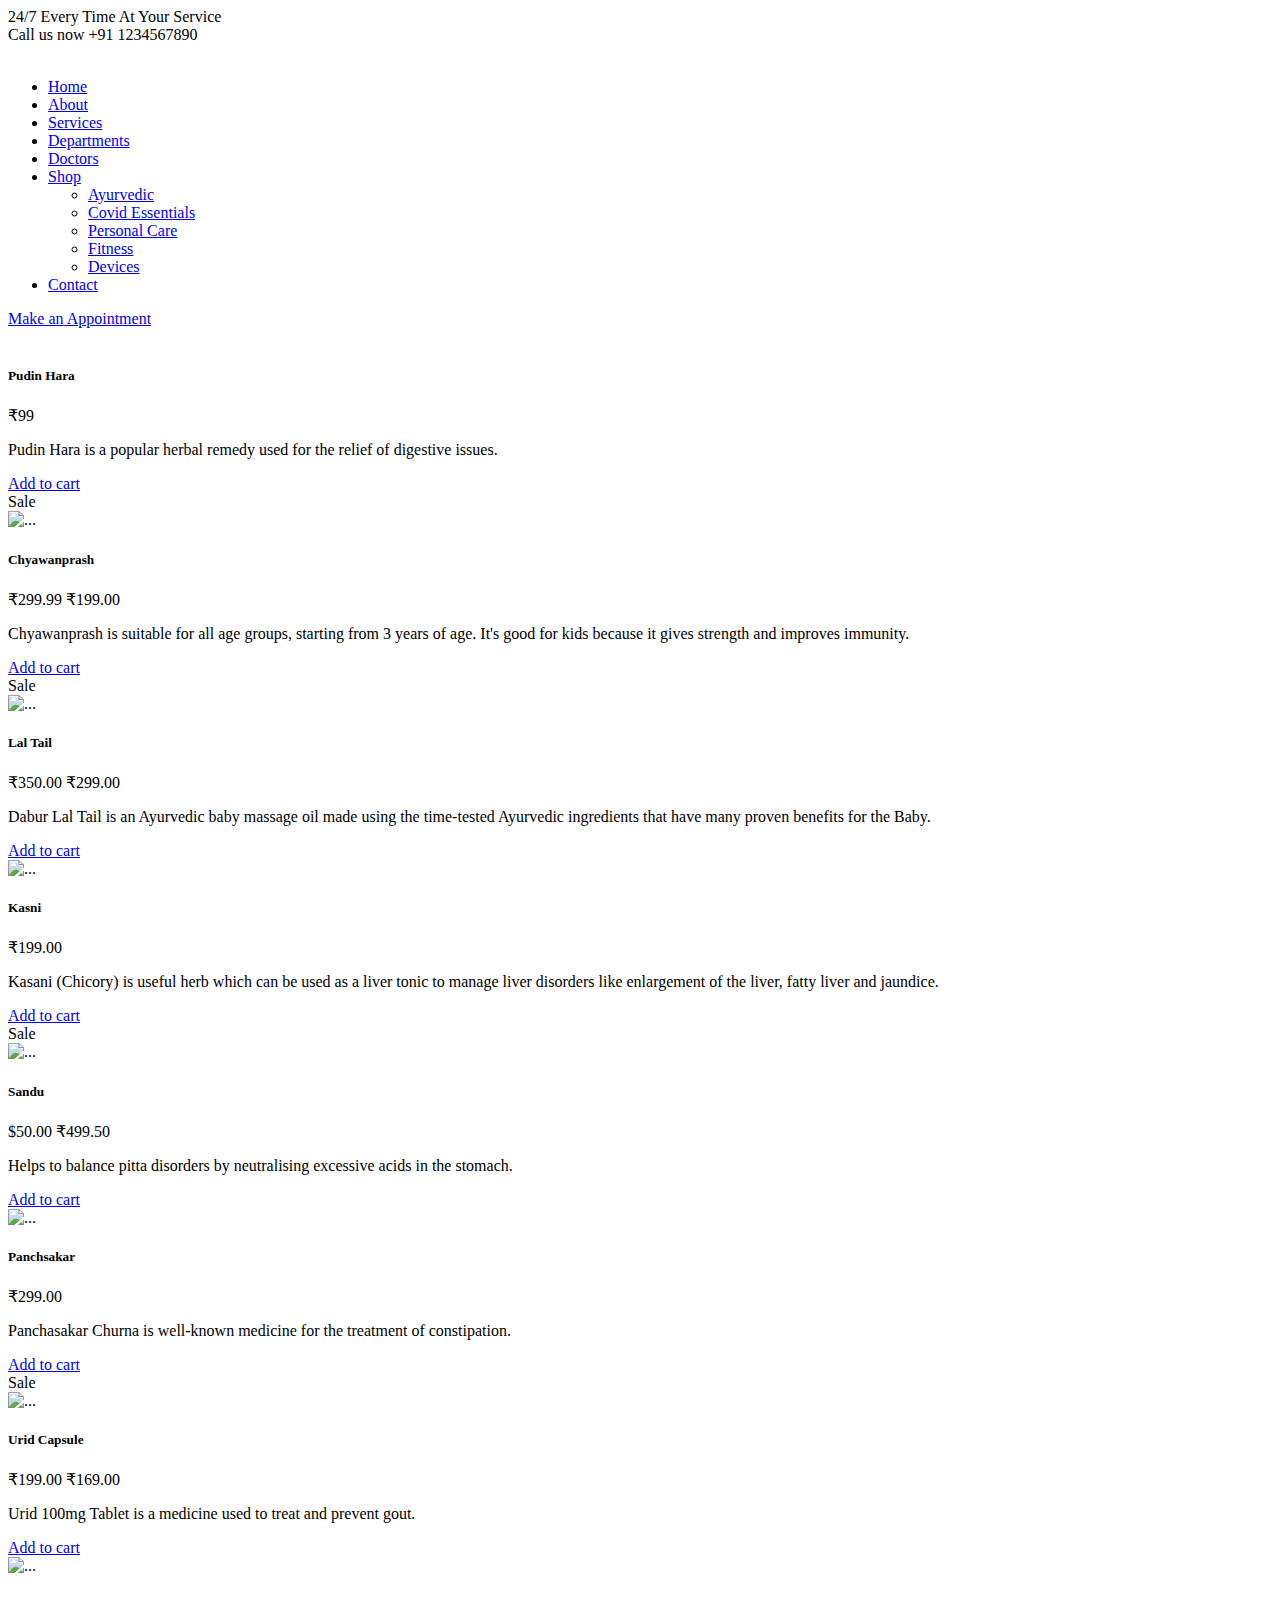
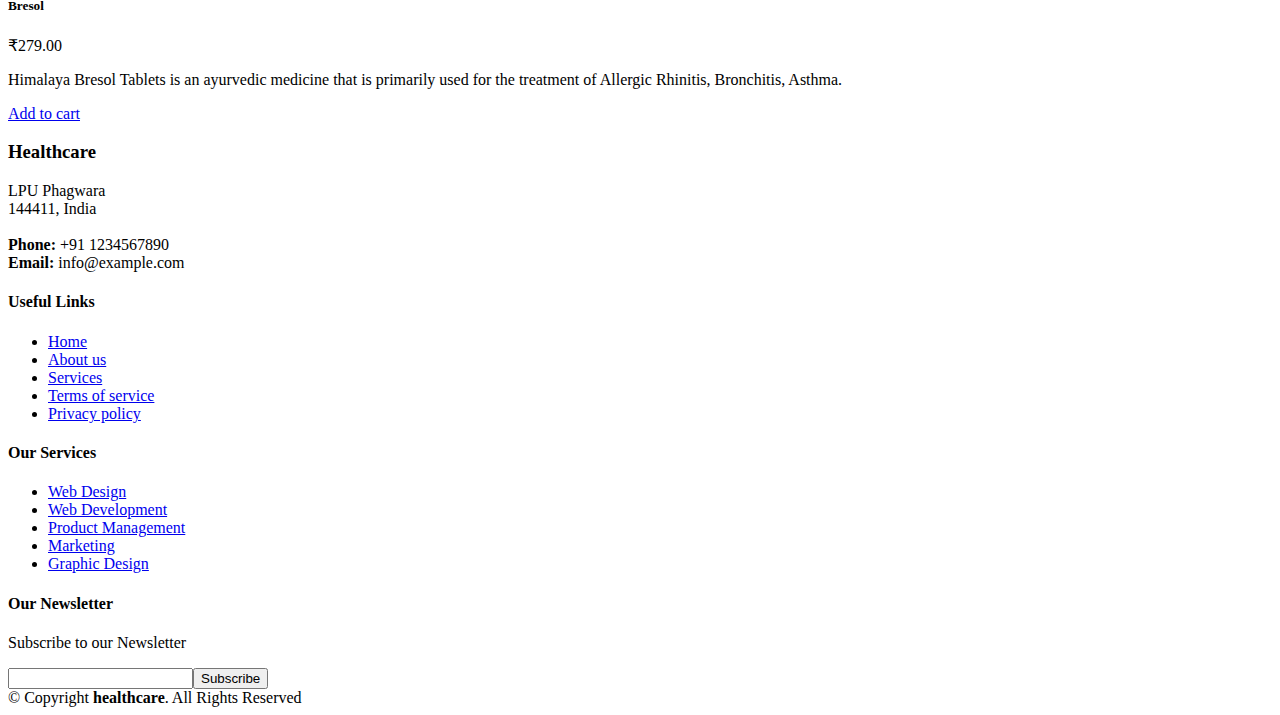
==== ayurvedic.html @ bdc0700a "Add files via upload" ====
<!DOCTYPE html>
<html lang="en">

<head>
  <meta charset="utf-8">
  <meta content="width=device-width, initial-scale=1.0" name="viewport">

  <title>Healthcare</title>
  <meta content="" name="description">
  <meta content="" name="keywords">

  <script type="text/javascript" src="cart_js.js"></script>  

  <!-- Favicons -->
  <link href="assets/img/favicon.png" rel="icon">
  <link href="assets/img/apple-touch-icon.png" rel="apple-touch-icon">

  <!-- Google Fonts -->
  <link
    href="https://fonts.googleapis.com/css?family=Open+Sans:300,300i,400,400i,600,600i,700,700i|Roboto:300,300i,400,400i,500,500i,600,600i,700,700i|Poppins:300,300i,400,400i,500,500i,600,600i,700,700i"
    rel="stylesheet">

  <!-- Vendor CSS Files -->
  <link href="assets/vendor/fontawesome-free/css/all.min.css" rel="stylesheet">
  <link href="assets/vendor/animate.css/animate.min.css" rel="stylesheet">
  <link href="assets/vendor/aos/aos.css" rel="stylesheet">
  <link href="assets/vendor/bootstrap/css/bootstrap.min.css" rel="stylesheet">
  <link href="assets/vendor/bootstrap-icons/bootstrap-icons.css" rel="stylesheet">
  <link href="assets/vendor/boxicons/css/boxicons.min.css" rel="stylesheet">
  <link href="assets/vendor/glightbox/css/glightbox.min.css" rel="stylesheet">
  <link href="assets/vendor/swiper/swiper-bundle.min.css" rel="stylesheet">

  <!-- Template Main CSS File -->
  <link href="assets/css/style.css" rel="stylesheet">


</head>

<body>

  <!-- ======= Top Bar ======= -->
  <div id="topbar" class="d-flex align-items-center fixed-top">
    <div class="container d-flex align-items-center justify-content-center justify-content-md-between">
      <div class="align-items-center d-none d-md-flex">
        <i class="bi bi-clock"></i> 24/7 Every Time At Your Service
      </div>
      <div class="d-flex align-items-center">
        <i class="bi bi-phone"></i> Call us now +91 1234567890
      </div>
    </div>
  </div>

  <!-- ======= Header ======= -->
  <header id="header" class="fixed-top">
    <div class="container d-flex align-items-center">

      <a href="index.html" class="logo me-auto"><img src="assets/img/Healthcare.png" alt=""></a>
      <!-- Uncomment below if you prefer to use an image logo -->
      <!-- <h1 class="logo me-auto">
        <a href="index.html">healthcare</a></h1> -->

      <nav id="navbar" class="navbar order-last order-lg-0">
        <ul>
          <li><a class="nav-link scrollto " href="index.html">Home</a></li>
          <li><a class="nav-link scrollto" href="index.html#about">About</a></li>
          <li><a class="nav-link scrollto" href="index.html#services">Services</a></li>
          <li><a class="nav-link scrollto" href="index.html#departments">Departments</a></li>
          <li><a class="nav-link scrollto" href="index.html#doctors">Doctors</a></li>
          <li class="dropdown"><a href="#"><span>Shop</span> <i class="bi bi-chevron-down"></i></a>
            <ul>
              <li><a href="ayurvedic.html">Ayurvedic</a></li>
              <li><a href="covid_essentials.html">Covid Essentials</a></li>
              <li><a href="personal_care.html">Personal Care</a></li>
              <li><a href="fitness.html">Fitness</a></li>
              <li><a href="devices.html">Devices</a></li>
            </ul>
          </li>
            
          <li><a class="nav-link scrollto" href="#contact">Contact</a></li>
        </ul>
        <i class="bi bi-list mobile-nav-toggle"></i>
      </nav><!-- .navbar -->

      <a href="index.html#appointment" class="appointment-btn scrollto"><span class="d-none d-md-inline">Make an</span>
        Appointment</a>
        

    </div>
  </header><!-- End Header -->

  <main id="main">

    <!-- ======= Breadcrumbs Section ======= -->
    <!-- <section class="breadcrumbs">
      <div class="container">

        <div class="d-flex justify-content-between align-items-center">
          <h2>Inner Page</h2>
          <ol>
            <li><a href="index.html">Home</a></li>
            <li>Inner Page</li>
          </ol>
        </div>

      </div>
    </section> -->
    <!--End Breadcrumbs Section-->
    <section class="inner-page">

    </section>

    <!--Product_one-->

    <div class="container px-4 px-lg-5 mt-5">
      <div class="row gx-4 gx-lg-5 row-cols-2 row-cols-md-3 row-cols-xl-4 justify-content-center">
        <div class="col mb-5">
          <div class="card h-100">
            <!-- Product image-->
            <img src="assets\img\Medicines\dabur_pudin_hara.jpg" class="img-fluid" alt="">
            <!-- Product details-->
            <div class="card-body p-4">
              <div class="text-center">
                <!-- Product name-->
                <h5 class="fw-bolder">Pudin Hara</h5>
                <!-- Product reviews-->
                <div class="d-flex justify-content-center small text-warning mb-2">
                  <div class="bi-star-fill"></div>
                  <div class="bi-star-fill"></div>
                  <div class="bi-star-fill"></div>
                  <div class="bi-star-fill"></div>
                  <div class="bi-star"></div>
                </div>
                <!-- Product price-->
                ₹99
              </div>
              <p class="text-center">Pudin Hara is a popular herbal remedy used for the relief of digestive issues.</p>
            </div>

            <!-- Product actions-->
            <div class="card-footer p-4 pt-0 border-top-0 bg-transparent">
              <div class="text-center"><a class="btn btn-outline-dark mt-auto" href="#">Add to cart</a></div>
            </div>
          </div>
        </div>
        <!-- End of product one -->
        <!--Product_one-->
        <div class="col mb-5">
          <div class="card h-100">
            <!-- Sale badge-->
            <div class="badge bg-dark text-white position-absolute" style="top: 0.5rem; right: 0.5rem">Sale</div>
            <!-- Product image-->
            <img class="card-img-top" src="assets\img\Medicines\chyawanprash.jpg" alt="..." />
            <!-- Product details-->
            <div class="card-body p-4">
              <div class="text-center">
                <!-- Product name-->
                <h5 class="fw-bolder">Chyawanprash</h5>
                <!-- Product reviews-->
                <div class="d-flex justify-content-center small text-warning mb-2">
                  <div class="bi-star-fill"></div>
                  <div class="bi-star-fill"></div>
                  <div class="bi-star-fill"></div>
                  <div class="bi-star"></div>
                  <div class="bi-star"></div>
                </div>
                <!-- Product price-->
                <span class="text-muted text-decoration-line-through">₹299.99</span>
                ₹199.00
              </div>
              <p class="text-center">Chyawanprash is suitable for all age groups, starting from 3 years of age. It's
                good for kids because it gives strength and improves immunity.</p>
            </div>
            <!-- Product actions-->
            <div class="card-footer p-4 pt-0 border-top-0 bg-transparent">
              <div class="text-center"><a class="btn btn-outline-dark mt-auto" href="#">Add to cart</a></div>
            </div>
          </div>
        </div>
        <!-- End of product two -->

        <!--Product_three-->
        <div class="col mb-5">
          <div class="card h-100">
            <!-- Sale badge-->
            <div class="badge bg-dark text-white position-absolute" style="top: 0.5rem; right: 0.5rem">Sale</div>
            <!-- Product image-->
            <img class="card-img-top" src="assets\img\Medicines\Lal tail.jpg" alt="..." />
            <!-- Product details-->
            <div class="card-body p-4">
              <div class="text-center">
                <!-- Product name-->
                <h5 class="fw-bolder">Lal Tail</h5>
                <!-- Product reviews-->
                <div class="d-flex justify-content-center small text-warning mb-2">
                  <div class="bi-star-fill"></div>
                  <div class="bi-star-fill"></div>
                  <div class="bi-star-fill"></div>
                  <div class="bi-star"></div>
                  <div class="bi-star"></div>
                </div>
                <!-- Product price-->
                <span class="text-muted text-decoration-line-through">₹350.00</span>
                ₹299.00
              </div>
              <p class="text-center">Dabur Lal Tail is an Ayurvedic baby massage oil made using the time-tested Ayurvedic ingredients that have many proven benefits for the Baby.</p>
            </div>
            <!-- Product actions-->
            <div class="card-footer p-4 pt-0 border-top-0 bg-transparent">
              <div class="text-center"><a class="btn btn-outline-dark mt-auto" href="#">Add to cart</a></div>
            </div>
          </div>
        </div>
        <!-- End of product three -->
        <!--Product_four-->
        <div class="col mb-5">
          <div class="card h-100">
            <!-- Product image-->
            <img class="card-img-top" src="assets\img\Medicines\kasni.jpg" alt="..." />
            <!-- Product details-->
            <div class="card-body p-4">
              <div class="text-center">
                <!-- Product name-->
                <h5 class="fw-bolder">Kasni</h5>
                <!-- Product reviews-->
                <div class="d-flex justify-content-center small text-warning mb-2">
                  <div class="bi-star-fill"></div>
                  <div class="bi-star-fill"></div>
                  <div class="bi-star-fill"></div>
                  <div class="bi-star-fill"></div>
                  <div class="bi-star"></div>
                </div>
                <!-- Product price-->
                ₹199.00
              </div>
              <p class="text-center">Kasani (Chicory) is useful herb which can be used as a liver tonic to manage liver disorders like enlargement of the liver, fatty liver and jaundice.</p>
            </div>
            <!-- Product actions-->
            <div class="card-footer p-4 pt-0 border-top-0 bg-transparent">
              <div class="text-center"><a class="btn btn-outline-dark mt-auto" href="#">Add to cart</a></div>
            </div>
          </div>
        </div>
        <!-- End of product four -->

        <!--Product_five-->
        <div class="col mb-5">
          <div class="card h-100">
            <!-- Sale badge-->
            <div class="badge bg-dark text-white position-absolute" style="top: 0.5rem; right: 0.5rem">Sale</div>
            <!-- Product image-->
            <img class="card-img-top" src="assets\img\Medicines\sandu.jpg" alt="..." />
            <!-- Product details-->
            <div class="card-body p-4">
              <div class="text-center">
                <!-- Product name-->
                <h5 class="fw-bolder">Sandu</h5>
                <!-- Product reviews-->
                <div class="d-flex justify-content-center small text-warning mb-2">
                  <div class="bi-star-fill"></div>
                  <div class="bi-star-fill"></div>
                  <div class="bi-star-fill"></div>
                  <div class="bi-star-fill"></div>
                  <div class="bi-star"></div>
                </div>
                <!-- Product price-->
                <span class="text-muted text-decoration-line-through">$50.00</span>
                ₹499.50
              </div>
              <p class="text-center">Helps to balance pitta disorders by neutralising excessive acids in the stomach.</p>
            </div>
            
            <!-- Product actions-->
            <div class="card-footer p-4 pt-0 border-top-0 bg-transparent">
              <div class="text-center"><a class="btn btn-outline-dark mt-auto" href="#">Add to cart</a></div>
            </div>
          </div>
        </div>
        <!-- End of product five -->

        <!--Product_six-->
        <div class="col mb-5">
          <div class="card h-100">
            <!-- Product image-->
            <img class="card-img-top" src="assets\img\Medicines\panchsakar.jpg" alt="..." />
            <!-- Product details-->
            <div class="card-body p-4">
              <div class="text-center">
                <!-- Product name-->
                <h5 class="fw-bolder">Panchsakar</h5>
                <!-- Product reviews-->
                <div class="d-flex justify-content-center small text-warning mb-2">
                  <div class="bi-star-fill"></div>
                  <div class="bi-star-fill"></div>
                  <div class="bi-star-fill"></div>
                  <div class="bi-star"></div>
                  <div class="bi-star"></div>
                </div>
                <!-- Product price-->
                ₹299.00
              </div>
              <p class="text-center">Panchasakar Churna is well-known medicine for the treatment of constipation.</p>
            
            </div>
            <!-- Product actions-->
            <div class="card-footer p-4 pt-0 border-top-0 bg-transparent">
              <div class="text-center"><a class="btn btn-outline-dark mt-auto" href="#">Add to cart</a></div>
            </div>
          </div>
        </div>
        <!-- End of product six -->

        <!--Product_seven-->
        <div class="col mb-5">
          <div class="card h-100">
            <!-- Sale badge-->
            <div class="badge bg-dark text-white position-absolute" style="top: 0.5rem; right: 0.5rem">Sale</div>
            <!-- Product image-->
            <img class="card-img-top" src="assets\img\Medicines\urid_capsule.jpg" alt="..." />
            <!-- Product details-->
            <div class="card-body p-4">
              <div class="text-center">
                <!-- Product name-->
                <h5 class="fw-bolder">Urid Capsule</h5>
                <!-- Product reviews-->
                <div class="d-flex justify-content-center small text-warning mb-2">
                  <div class="bi-star-fill"></div>
                  <div class="bi-star-fill"></div>
                  <div class="bi-star-fill"></div>
                  <div class="bi-star-fill"></div>
                  <div class="bi-star-fill"></div>
                </div>
                <!-- Product price-->
                <span class="text-muted text-decoration-line-through">₹199.00</span>
                ₹169.00
              </div>
              <p class="text-center">Urid 100mg Tablet is a medicine used to treat and prevent gout. </p>
            </div>
            <!-- Product actions-->
            <div class="card-footer p-4 pt-0 border-top-0 bg-transparent">
              <div class="text-center"><a class="btn btn-outline-dark mt-auto" href="#">Add to cart</a></div>
            </div>
          </div>
        </div>
        <!-- End of product seven -->

        <!--Product_eight-->
        <div class="col mb-5">
          <div class="card h-100">
            <!-- Product image-->
            <img class="card-img-top" src="assets\img\Medicines\himalaya_bresol.jpg" alt="..." />
            <!-- Product details-->
            <div class="card-body p-4">
              <div class="text-center">
                <!-- Product name-->
                <h5 class="fw-bolder">Bresol</h5>
                <!-- Product reviews-->
                <div class="d-flex justify-content-center small text-warning mb-2">
                  <div class="bi-star-fill"></div>
                  <div class="bi-star-fill"></div>
                  <div class="bi-star-fill"></div>
                  <div class="bi-star-fill"></div>
                  <div class="bi-star-fill"></div>
                </div>
                <!-- Product price-->
                ₹279.00
              </div>
              <p class="text-center">Himalaya Bresol Tablets is an ayurvedic medicine that is primarily used for the treatment of Allergic Rhinitis, Bronchitis, Asthma. </p>
            </div>

            <!-- Product actions-->
            <div class="card-footer p-4 pt-0 border-top-0 bg-transparent">
              <div class="text-center"><a class="btn btn-outline-dark mt-auto" href="#">Add to cart</a></div>
            </div>
          </div>
        </div>
      </div>
    </div>
    <!-- End of product eight -->

    <section class="inner-page">

    </section>

  </main><!-- End #main -->

  <!-- ======= Footer ======= -->
  <footer id="footer">
    <div class="footer-top">
      <div class="container">
        <div class="row">

          <div class="col-lg-3 col-md-6">
            <div class="footer-info">
              <h3>Healthcare</h3>
              <p>
                LPU Phagwara <br>
                144411, India<br><br>
                <strong>Phone:</strong> +91 1234567890<br>
                <strong>Email:</strong> info@example.com<br>
              </p>
              <div class="social-links mt-3">
                <a href="#" class="twitter"><i class="bx bxl-twitter"></i></a>
                <a href="#" class="facebook"><i class="bx bxl-facebook"></i></a>
                <a href="#" class="instagram"><i class="bx bxl-instagram"></i></a>
                <a href="#" class="google-plus"><i class="bx bxl-skype"></i></a>
                <a href="#" class="linkedin"><i class="bx bxl-linkedin"></i></a>
              </div>
            </div>
          </div>

          <div class="col-lg-2 col-md-6 footer-links">
            <h4>Useful Links</h4>
            <ul>
              <li><i class="bx bx-chevron-right"></i> <a href="#">Home</a></li>
              <li><i class="bx bx-chevron-right"></i> <a href="#">About us</a></li>
              <li><i class="bx bx-chevron-right"></i> <a href="#">Services</a></li>
              <li><i class="bx bx-chevron-right"></i> <a href="#">Terms of service</a></li>
              <li><i class="bx bx-chevron-right"></i> <a href="#">Privacy policy</a></li>
            </ul>
          </div>

          <div class="col-lg-3 col-md-6 footer-links">
            <h4>Our Services</h4>
            <ul>
              <li><i class="bx bx-chevron-right"></i> <a href="#">Web Design</a></li>
              <li><i class="bx bx-chevron-right"></i> <a href="#">Web Development</a></li>
              <li><i class="bx bx-chevron-right"></i> <a href="#">Product Management</a></li>
              <li><i class="bx bx-chevron-right"></i> <a href="#">Marketing</a></li>
              <li><i class="bx bx-chevron-right"></i> <a href="#">Graphic Design</a></li>
            </ul>
          </div>

          <div class="col-lg-4 col-md-6 footer-newsletter">
            <h4>Our Newsletter</h4>
            <p>Subscribe to our Newsletter </p>
            <form action="" method="post">
              <input type="email" name="email"><input type="submit" value="Subscribe">
            </form>

          </div>

        </div>
      </div>
    </div>

    <div class="container">
      <div class="copyright">
        &copy; Copyright <strong><span>healthcare</span></strong>. All Rights Reserved
      </div>
      <!-- End Footer -->

  <div id="preloader"></div>
  <a href="#" class="back-to-top d-flex align-items-center justify-content-center"><i
      class="bi bi-arrow-up-short"></i></a>

  <!-- Vendor JS Files -->
  <script src="assets/vendor/purecounter/purecounter_vanilla.js"></script>
  <script src="assets/vendor/aos/aos.js"></script>
  <script src="assets/vendor/bootstrap/js/bootstrap.bundle.min.js"></script>
  <script src="assets/vendor/glightbox/js/glightbox.min.js"></script>
  <script src="assets/vendor/swiper/swiper-bundle.min.js"></script>
  <script src="assets/vendor/php-email-form/validate.js"></script>

  <!-- Template Main JS File -->
  <script src="assets/js/main.js"></script>

</body>

</html>
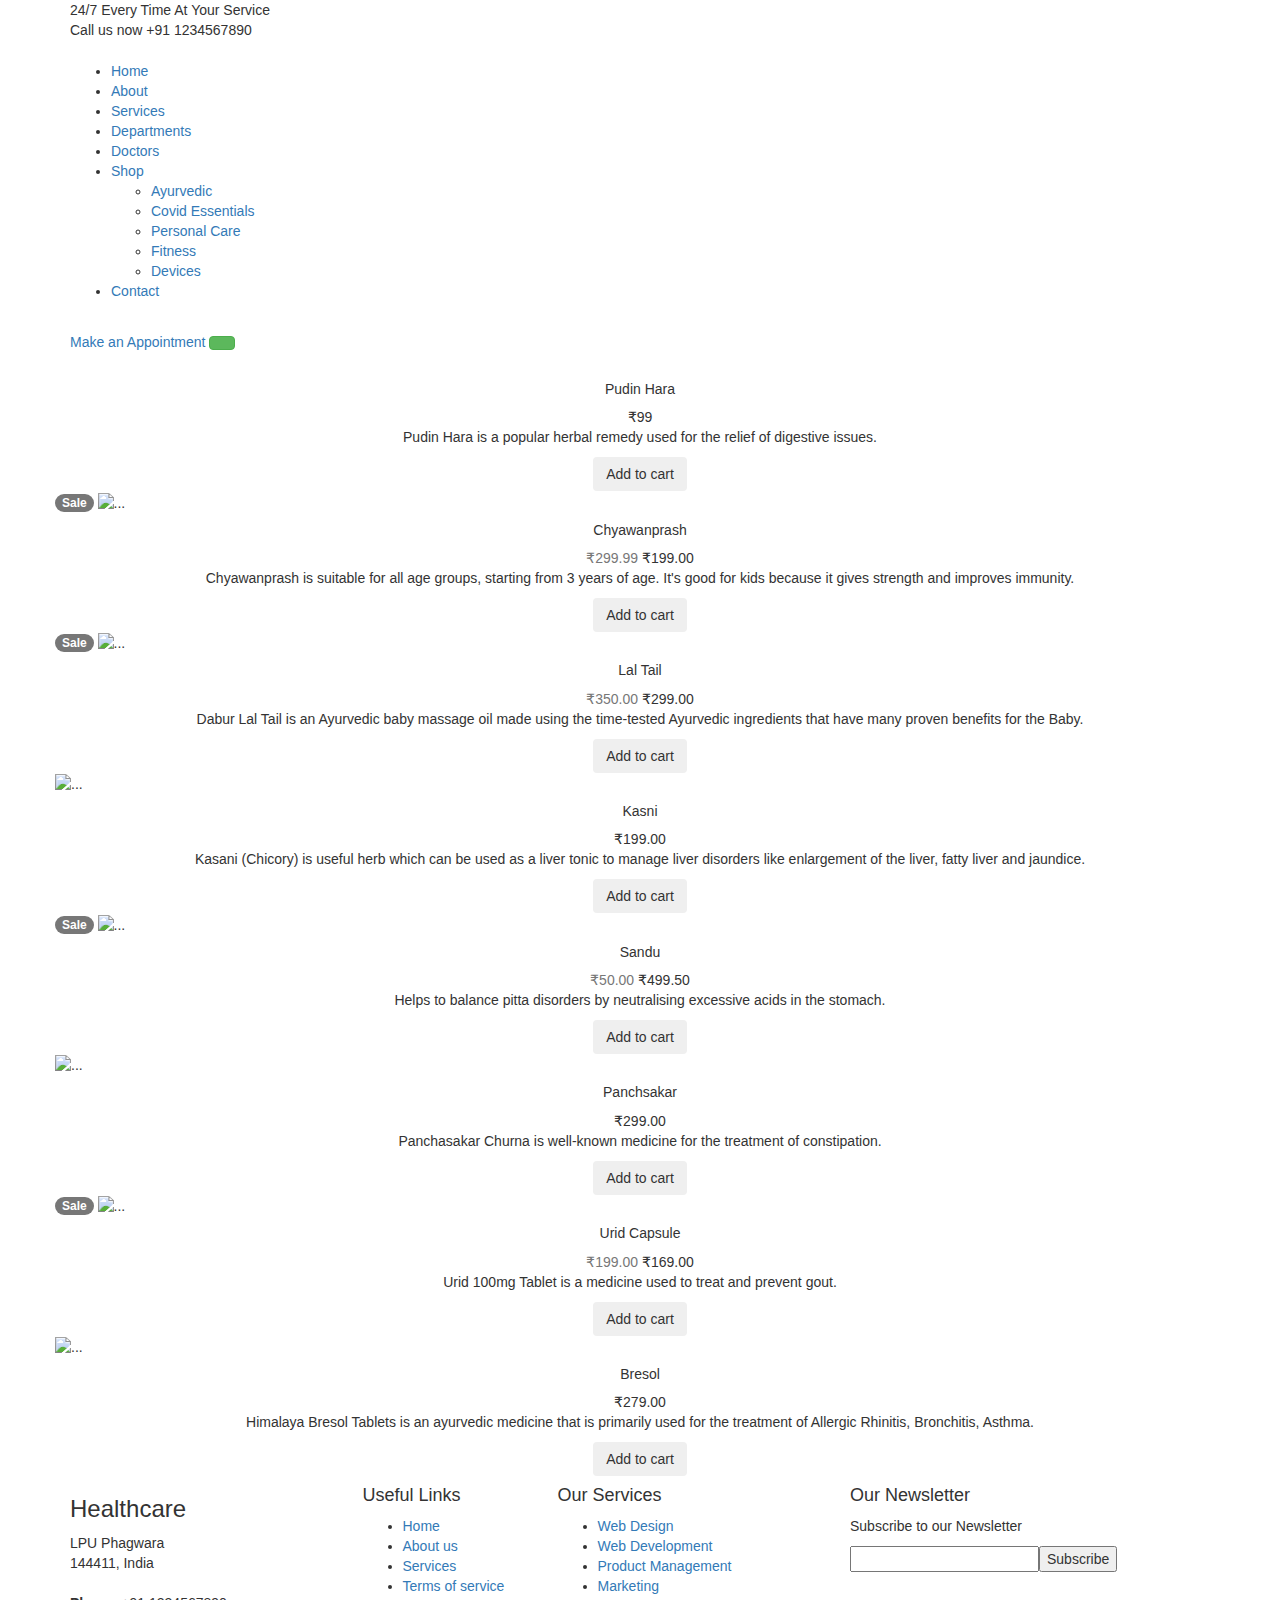
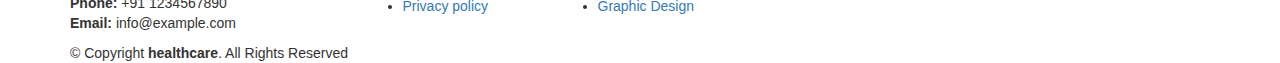
==== commit 3c5bc409: "Ayurvedic.html" ====
--- a/ayurvedic.html
+++ b/ayurvedic.html
@@ -9,11 +9,9 @@
   <meta content="" name="description">
   <meta content="" name="keywords">
 
-  <script type="text/javascript" src="cart_js.js"></script>  
-
-  <!-- Favicons -->
-  <link href="assets/img/favicon.png" rel="icon">
-  <link href="assets/img/apple-touch-icon.png" rel="apple-touch-icon">
+  <!-- Title ke bagal wala logo -->
+  <link href="assets/img/Healthcare Logo.jpg" rel="icon">
+  <link href="assets/img/Healthcare Logo.jpg" rel="apple-touch-icon">
 
   <!-- Google Fonts -->
   <link
@@ -30,9 +28,15 @@
   <link href="assets/vendor/glightbox/css/glightbox.min.css" rel="stylesheet">
   <link href="assets/vendor/swiper/swiper-bundle.min.css" rel="stylesheet">
 
+  <link rel="stylesheet" href="https://maxcdn.bootstrapcdn.com/bootstrap/3.4.1/css/bootstrap.min.css">
+  <script src="https://ajax.googleapis.com/ajax/libs/jquery/3.7.1/jquery.min.js"></script>
+  <script src="https://maxcdn.bootstrapcdn.com/bootstrap/3.4.1/js/bootstrap.min.js"></script>
+
   <!-- Template Main CSS File -->
   <link href="assets/css/style.css" rel="stylesheet">
 
+  <!-- cart css -->
+  <link href="cart.css" rel="stylesheet">
 
 </head>
 
@@ -50,61 +54,55 @@
     </div>
   </div>
 
-  <!-- ======= Header ======= -->
-  <header id="header" class="fixed-top">
-    <div class="container d-flex align-items-center">
-
-      <a href="index.html" class="logo me-auto"><img src="assets/img/Healthcare.png" alt=""></a>
-      <!-- Uncomment below if you prefer to use an image logo -->
-      <!-- <h1 class="logo me-auto">
+  <main id="main">
+
+    <!-- ======= Header ======= -->
+    <header id="header" class="fixed-top">
+      <div class="container d-flex align-items-center">
+
+        <a href="index.html" class="logo me-auto"><img src="assets/img/Healthcare.png" alt=""></a>
+        <!-- Uncomment below if you prefer to use an image logo -->
+        <!-- <h1 class="logo me-auto">
         <a href="index.html">healthcare</a></h1> -->
 
-      <nav id="navbar" class="navbar order-last order-lg-0">
-        <ul>
-          <li><a class="nav-link scrollto " href="index.html">Home</a></li>
-          <li><a class="nav-link scrollto" href="index.html#about">About</a></li>
-          <li><a class="nav-link scrollto" href="index.html#services">Services</a></li>
-          <li><a class="nav-link scrollto" href="index.html#departments">Departments</a></li>
-          <li><a class="nav-link scrollto" href="index.html#doctors">Doctors</a></li>
-          <li class="dropdown"><a href="#"><span>Shop</span> <i class="bi bi-chevron-down"></i></a>
-            <ul>
-              <li><a href="ayurvedic.html">Ayurvedic</a></li>
-              <li><a href="covid_essentials.html">Covid Essentials</a></li>
-              <li><a href="personal_care.html">Personal Care</a></li>
-              <li><a href="fitness.html">Fitness</a></li>
-              <li><a href="devices.html">Devices</a></li>
-            </ul>
-          </li>
-            
-          <li><a class="nav-link scrollto" href="#contact">Contact</a></li>
-        </ul>
-        <i class="bi bi-list mobile-nav-toggle"></i>
-      </nav><!-- .navbar -->
-
-      <a href="index.html#appointment" class="appointment-btn scrollto"><span class="d-none d-md-inline">Make an</span>
-        Appointment</a>
-        
-
-    </div>
-  </header><!-- End Header -->
-
-  <main id="main">
-
-    <!-- ======= Breadcrumbs Section ======= -->
-    <!-- <section class="breadcrumbs">
-      <div class="container">
-
-        <div class="d-flex justify-content-between align-items-center">
-          <h2>Inner Page</h2>
-          <ol>
-            <li><a href="index.html">Home</a></li>
-            <li>Inner Page</li>
-          </ol>
-        </div>
-
-      </div>
-    </section> -->
-    <!--End Breadcrumbs Section-->
+        <nav id="navbar" class="navbar order-last order-lg-0">
+          <ul>
+            <li><a class="nav-link scrollto " href="index.html">Home</a></li>
+            <li><a class="nav-link scrollto" href="index.html#about">About</a></li>
+            <li><a class="nav-link scrollto" href="index.html#services">Services</a></li>
+            <li><a class="nav-link scrollto" href="index.html#departments">Departments</a></li>
+            <li><a class="nav-link scrollto" href="index.html#doctors">Doctors</a></li>
+            <li class="dropdown"><a href="#"><span>Shop</span> <i class="bi bi-chevron-down"></i></a>
+              <ul>
+                <li><a href="ayurvedic.html">Ayurvedic</a></li>
+                <li><a href="covid_essentials.html">Covid Essentials</a></li>
+                <li><a href="personal_care.html">Personal Care</a></li>
+                <li><a href="fitness.html">Fitness</a></li>
+                <li><a href="devices.html">Devices</a></li>
+              </ul>
+            </li>
+
+            <li><a class="nav-link scrollto" href="index.html#contact">Contact</a></li>
+          </ul>
+          <i class="bi bi-list mobile-nav-toggle"></i>
+        </nav><!-- .navbar -->
+
+        <a href="index.html#appointment" class="appointment-btn scrollto"><span class="d-none d-md-inline">Make
+            an</span>
+          Appointment</a>
+
+        <!-- <div style="padding-left: 60px;">
+          <a href="cart.html">
+        <i class="bi bi-cart">Cart</i></a></div> -->
+
+        <button type="button" class="btn btn-success my-2 my-sm-0" data-toggle="modal" data-target="#staticBackdrop">
+          <i class="fas fa-shopping-cart total-count"></i>
+        </button>
+
+      </div>
+    </header><!-- End Header -->
+
+    
     <section class="inner-page">
 
     </section>
@@ -138,7 +136,8 @@
 
             <!-- Product actions-->
             <div class="card-footer p-4 pt-0 border-top-0 bg-transparent">
-              <div class="text-center"><a class="btn btn-outline-dark mt-auto" href="#">Add to cart</a></div>
+              <div class="text-center"><button data-name="Pudin Hara" data-price="99"
+                  class="default-btn btn btn-outline-dark mt-auto">Add to cart</button></div>
             </div>
           </div>
         </div>
@@ -172,7 +171,8 @@
             </div>
             <!-- Product actions-->
             <div class="card-footer p-4 pt-0 border-top-0 bg-transparent">
-              <div class="text-center"><a class="btn btn-outline-dark mt-auto" href="#">Add to cart</a></div>
+              <div class="text-center"><button data-name="Chyawanprash" data-price="199"
+                  class="default-btn btn btn-outline-dark mt-auto">Add to cart</button></div>
             </div>
           </div>
         </div>
@@ -202,11 +202,13 @@
                 <span class="text-muted text-decoration-line-through">₹350.00</span>
                 ₹299.00
               </div>
-              <p class="text-center">Dabur Lal Tail is an Ayurvedic baby massage oil made using the time-tested Ayurvedic ingredients that have many proven benefits for the Baby.</p>
-            </div>
-            <!-- Product actions-->
-            <div class="card-footer p-4 pt-0 border-top-0 bg-transparent">
-              <div class="text-center"><a class="btn btn-outline-dark mt-auto" href="#">Add to cart</a></div>
+              <p class="text-center">Dabur Lal Tail is an Ayurvedic baby massage oil made using the time-tested
+                Ayurvedic ingredients that have many proven benefits for the Baby.</p>
+            </div>
+            <!-- Product actions-->
+            <div class="card-footer p-4 pt-0 border-top-0 bg-transparent">
+              <div class="text-center"><button data-name="Dabur Lal Tail" data-price="299"
+                  class="default-btn btn btn-outline-dark mt-auto">Add to cart</button></div>
             </div>
           </div>
         </div>
@@ -232,11 +234,13 @@
                 <!-- Product price-->
                 ₹199.00
               </div>
-              <p class="text-center">Kasani (Chicory) is useful herb which can be used as a liver tonic to manage liver disorders like enlargement of the liver, fatty liver and jaundice.</p>
-            </div>
-            <!-- Product actions-->
-            <div class="card-footer p-4 pt-0 border-top-0 bg-transparent">
-              <div class="text-center"><a class="btn btn-outline-dark mt-auto" href="#">Add to cart</a></div>
+              <p class="text-center">Kasani (Chicory) is useful herb which can be used as a liver tonic to manage liver
+                disorders like enlargement of the liver, fatty liver and jaundice.</p>
+            </div>
+            <!-- Product actions-->
+            <div class="card-footer p-4 pt-0 border-top-0 bg-transparent">
+              <div class="text-center"><button data-name="Kasani" data-price="199"
+                  class="default-btn btn btn-outline-dark mt-auto">Add to cart</button></div>
             </div>
           </div>
         </div>
@@ -263,15 +267,17 @@
                   <div class="bi-star"></div>
                 </div>
                 <!-- Product price-->
-                <span class="text-muted text-decoration-line-through">$50.00</span>
+                <span class="text-muted text-decoration-line-through">₹50.00</span>
                 ₹499.50
               </div>
-              <p class="text-center">Helps to balance pitta disorders by neutralising excessive acids in the stomach.</p>
-            </div>
-            
-            <!-- Product actions-->
-            <div class="card-footer p-4 pt-0 border-top-0 bg-transparent">
-              <div class="text-center"><a class="btn btn-outline-dark mt-auto" href="#">Add to cart</a></div>
+              <p class="text-center">Helps to balance pitta disorders by neutralising excessive acids in the stomach.
+              </p>
+            </div>
+
+            <!-- Product actions-->
+            <div class="card-footer p-4 pt-0 border-top-0 bg-transparent">
+              <div class="text-center"><button data-name="Sandu" data-price="499"
+                class="default-btn btn btn-outline-dark mt-auto">Add to cart</button></div>
             </div>
           </div>
         </div>
@@ -299,11 +305,11 @@
                 ₹299.00
               </div>
               <p class="text-center">Panchasakar Churna is well-known medicine for the treatment of constipation.</p>
-            
-            </div>
-            <!-- Product actions-->
-            <div class="card-footer p-4 pt-0 border-top-0 bg-transparent">
-              <div class="text-center"><a class="btn btn-outline-dark mt-auto" href="#">Add to cart</a></div>
+
+            </div>
+            <!-- Product actions-->
+            <div class="card-footer p-4 pt-0 border-top-0 bg-transparent">
+              <div class="text-center"><button data-name="Panchasakar Churna" data-price="299" class="default-btn btn btn-outline-dark mt-auto">Add to cart</button></div>
             </div>
           </div>
         </div>
@@ -337,7 +343,7 @@
             </div>
             <!-- Product actions-->
             <div class="card-footer p-4 pt-0 border-top-0 bg-transparent">
-              <div class="text-center"><a class="btn btn-outline-dark mt-auto" href="#">Add to cart</a></div>
+              <div class="text-center"><button data-name="Urid" data-price="169" class="default-btn btn btn-outline-dark mt-auto">Add to cart</button></div>
             </div>
           </div>
         </div>
@@ -364,12 +370,13 @@
                 <!-- Product price-->
                 ₹279.00
               </div>
-              <p class="text-center">Himalaya Bresol Tablets is an ayurvedic medicine that is primarily used for the treatment of Allergic Rhinitis, Bronchitis, Asthma. </p>
-            </div>
-
-            <!-- Product actions-->
-            <div class="card-footer p-4 pt-0 border-top-0 bg-transparent">
-              <div class="text-center"><a class="btn btn-outline-dark mt-auto" href="#">Add to cart</a></div>
+              <p class="text-center">Himalaya Bresol Tablets is an ayurvedic medicine that is primarily used for the
+                treatment of Allergic Rhinitis, Bronchitis, Asthma. </p>
+            </div>
+
+            <!-- Product actions-->
+            <div class="card-footer p-4 pt-0 border-top-0 bg-transparent">
+              <div class="text-center"><button data-name="Himalaya Bresol Tablets" data-price="279" class="default-btn btn btn-outline-dark mt-auto">Add to cart</button></div>
             </div>
           </div>
         </div>
@@ -380,6 +387,32 @@
     <section class="inner-page">
 
     </section>
+
+    <!-- Modal -->
+    <div class="modal fade" id="staticBackdrop" data-backdrop="static" data-keyboard="false" tabindex="-1"
+      aria-labelledby="staticBackdropLabel" aria-hidden="true">
+      <div class="modal-dialog modal-dialog-centered">
+        <div class="modal-content">
+          <div class="modal-header">
+            <h5 class="modal-title" id="staticBackdropLabel">Your Cart</h5>
+            <button type="button" class="close" data-dismiss="modal" aria-label="Close">
+              <span aria-hidden="true">&times;</span>
+            </button>
+          </div>
+          <div class="modal-body">
+            <table class="show-cart table">
+
+            </table>
+            <div class="grand-total">Total price: ₹<span class="total-cart"></span></div>
+          </div>
+          <div class="modal-footer">
+            <button type="button" class="btn btn-secondary" data-dismiss="modal">Close</button>
+            <button type="button" class="btn btn-danger clear-cart">Clear All</button>
+          </div>
+        </div>
+      </div>
+    </div>
+
 
   </main><!-- End #main -->
 
@@ -449,21 +482,26 @@
       </div>
       <!-- End Footer -->
 
-  <div id="preloader"></div>
-  <a href="#" class="back-to-top d-flex align-items-center justify-content-center"><i
-      class="bi bi-arrow-up-short"></i></a>
-
-  <!-- Vendor JS Files -->
-  <script src="assets/vendor/purecounter/purecounter_vanilla.js"></script>
-  <script src="assets/vendor/aos/aos.js"></script>
-  <script src="assets/vendor/bootstrap/js/bootstrap.bundle.min.js"></script>
-  <script src="assets/vendor/glightbox/js/glightbox.min.js"></script>
-  <script src="assets/vendor/swiper/swiper-bundle.min.js"></script>
-  <script src="assets/vendor/php-email-form/validate.js"></script>
-
-  <!-- Template Main JS File -->
-  <script src="assets/js/main.js"></script>
+
+      <div id="preloader"></div>
+      <a href="#" class="back-to-top d-flex align-items-center justify-content-center"><i
+          class="bi bi-arrow-up-short"></i></a>
+
+
+      <script src="https://code.jquery.com/jquery-3.6.3.js"></script>
+      <script src="cartJs.js"></script>
+
+      <!-- Vendor JS Files -->
+      <script src="assets/vendor/purecounter/purecounter_vanilla.js"></script>
+      <script src="assets/vendor/aos/aos.js"></script>
+      <script src="assets/vendor/bootstrap/js/bootstrap.bundle.min.js"></script>
+      <script src="assets/vendor/glightbox/js/glightbox.min.js"></script>
+      <script src="assets/vendor/swiper/swiper-bundle.min.js"></script>
+      <script src="assets/vendor/php-email-form/validate.js"></script>
+
+      <!-- Template Main JS File -->
+      <script src="assets/js/main.js"></script>
 
 </body>
 
-</html>+</html>
